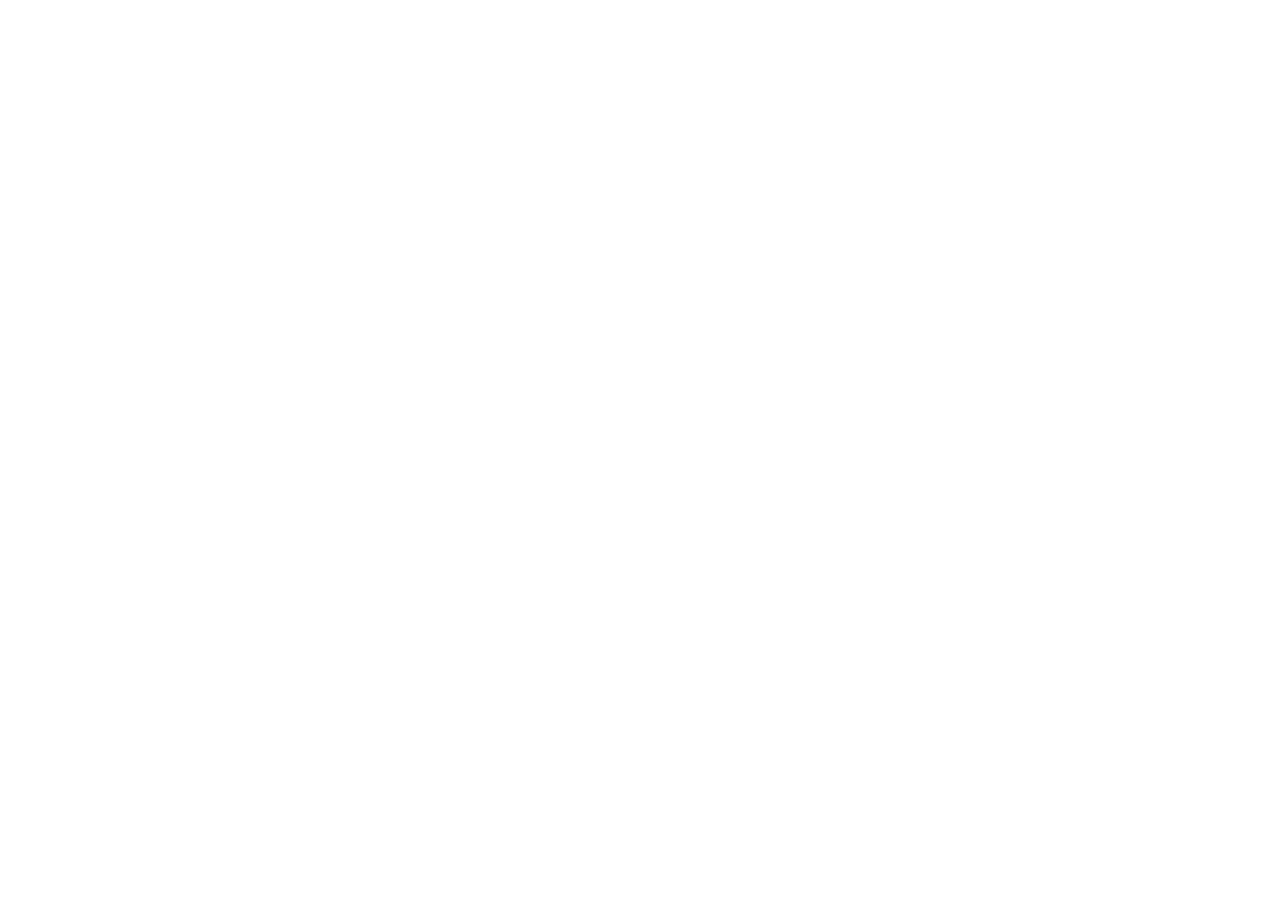
==== index.html @ 6c378690 "revising" ====
<!DOCTYPE html>
<html lang="en">
<head>
    <meta charset="UTF-8">
    <meta name="viewport" content="width=device-width, initial-scale=1.0">
    <title>Css practice</title>
    <link rel="stylesheet" href="style.css">
   
</head>
<body>
 <div >
  
 </div>

</body>
</html>
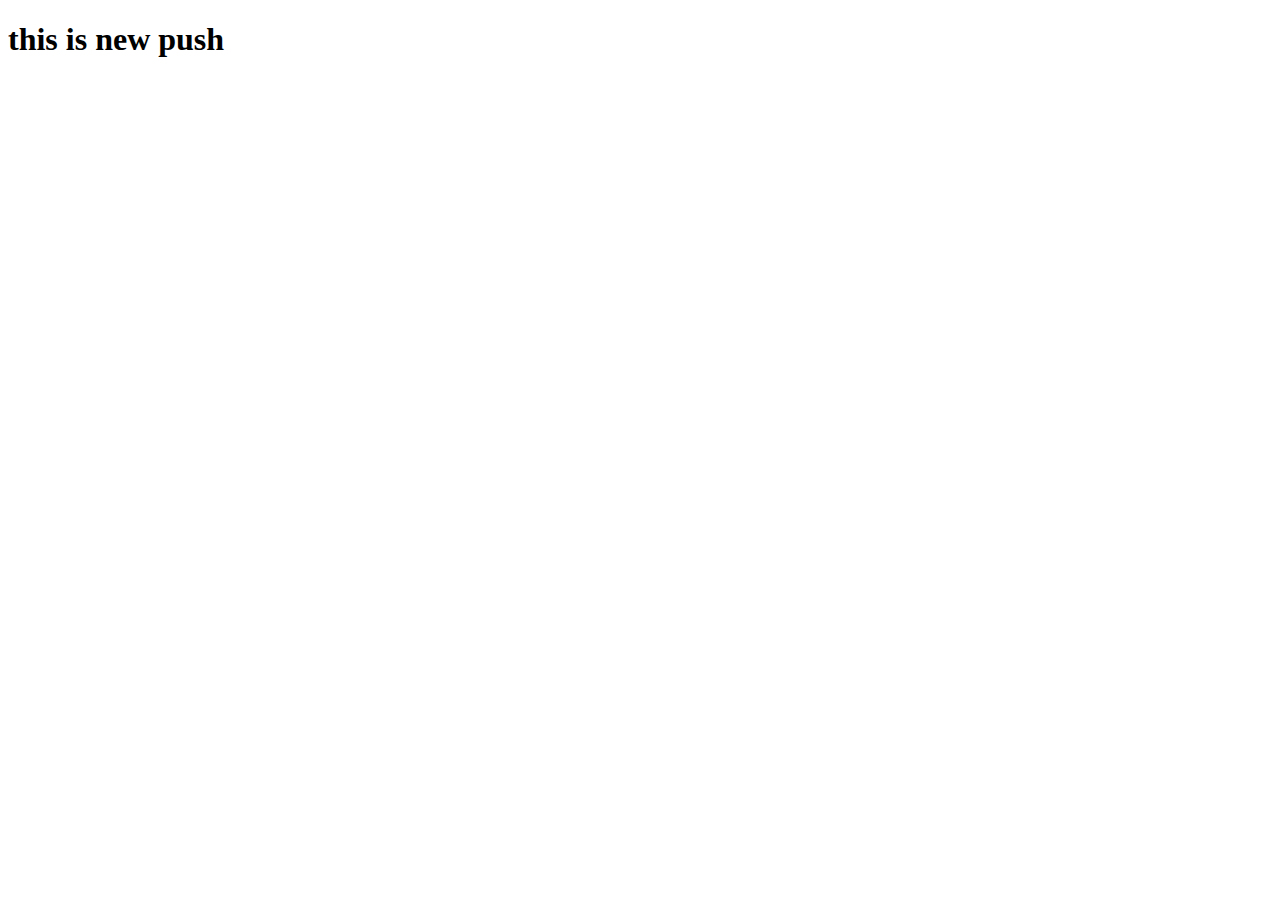
==== commit 2cb4c291: "new commit" ====
--- a/index.html
+++ b/index.html
@@ -9,7 +9,9 @@
 </head>
 <body>
  <div >
-  
+  <h1>
+    this is new push
+  </h1>
  </div>
 
 </body>
